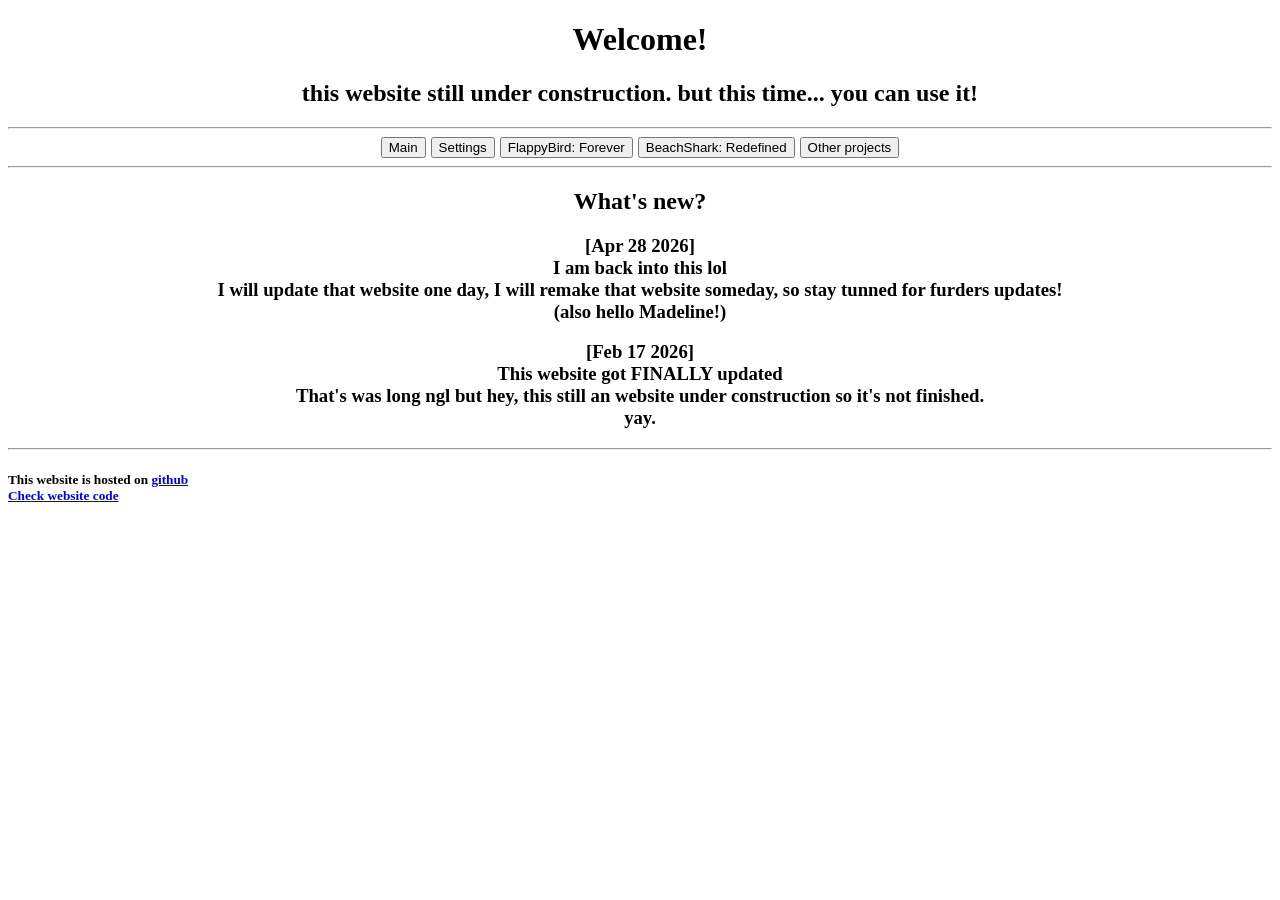
==== index.html @ 4e92be8b "Update the log lol" ====
<!DOCTYPE html>
<html>
    <title>
        J.B.B website
    </title>
    <head>
        <link rel="stylesheet" href="index.css">
        <h1 style="text-align: center;">Welcome!</h1>
        <h2 style="text-align: center;">this website still under construction. but this time... you can use it!</h2>
        <hr>
    </head>
    <body>
        <div class="MainB">
            <button onclick="loadpage('https://johnnyboulayboy.github.io')">Main</button>
            <button onclick="loadpage('https://johnnyboulayboy.github.io/Settings/')">Settings</button>
            <button onclick="loadpage('https://johnnyboulayboy.github.io/FBF/')">FlappyBird: Forever</button>
            <button onclick="loadpage('https://johnnyboulayboy.github.io/BSR/')">BeachShark: Redefined</button>
            <button onclick="loadpage('https://johnnyboulayboy.github.io/Other/')">Other projects</button>
        </div>
        <hr>
        <h2 style="text-align: center;">What's new?</h4>
        <h3 style="text-align: center;">[Apr 28 2026]<br>I am back into this lol<br>I will update that website one day, I will remake that website someday, so stay tunned for furders updates!<br>(also hello Madeline!)<br></h3>
        <h3 style="text-align: center;">[Feb 17 2026]<br>This website got FINALLY updated<br>That's was long ngl but hey, this still an website under construction so it's not finished.<br>yay.</h3>
        <hr> <!--ALWAYS DOWN-->
        <h5>This website is hosted on <a href="https://github.com">github</a><br><a href="https://github.com/johnnyboulayboy/johnnyboulayboy.github.io">Check website code</a></h5>
    </body>
    <script src="index.js"></script>
</html>
---- index.css ----
.MainB {
  display: flex;
  justify-content: center;
  gap: 5px;
}
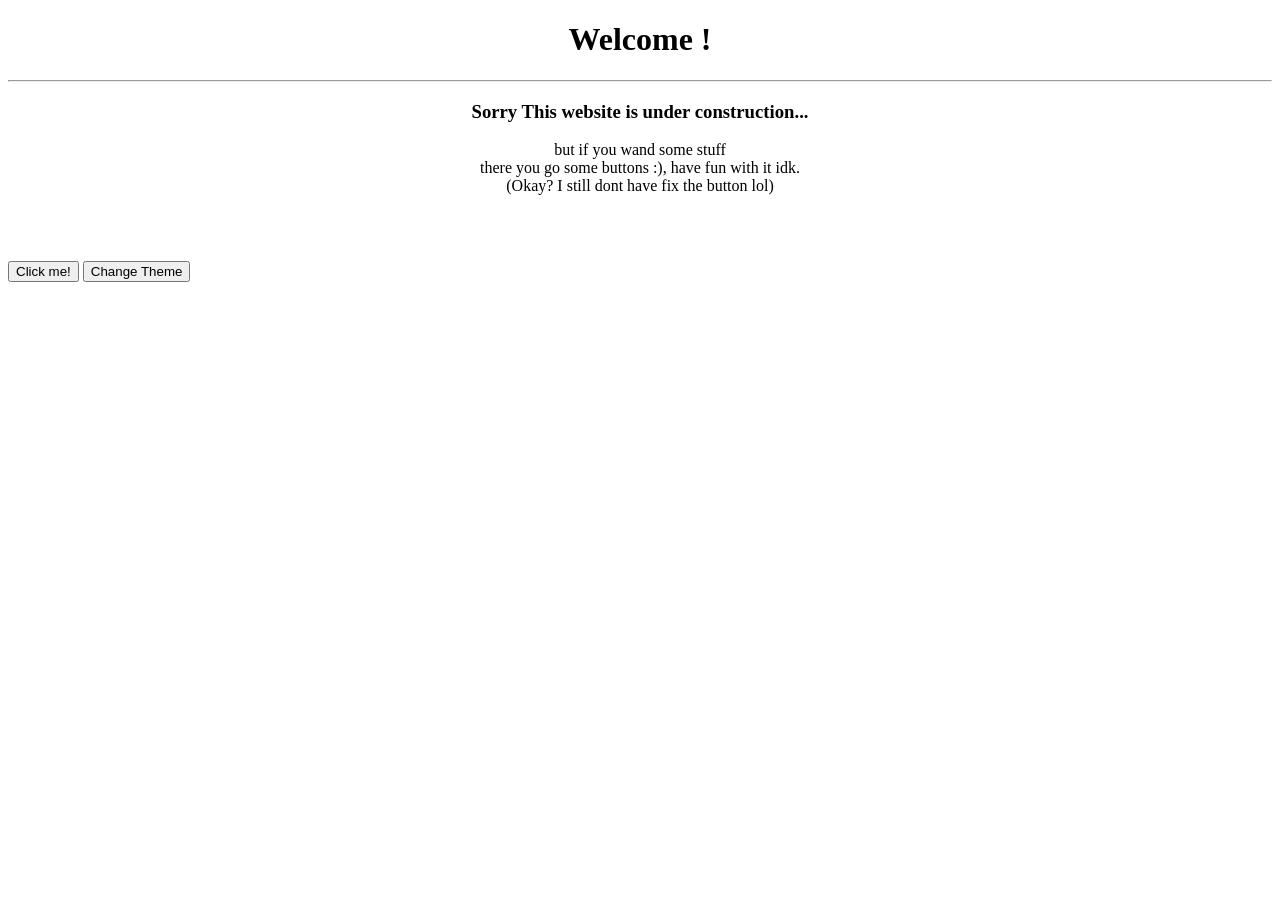
==== commit 9d6e8f1b: "putting the website on maintenance." ====
--- a/index.html
+++ b/index.html
@@ -1,28 +1,21 @@
+<!-- if you see that on GitHub, that mean the file is linked to my VSCode -->
 <!DOCTYPE html>
-<html>
-    <title>
-        J.B.B website
-    </title>
+<html lang="fr">
     <head>
-        <link rel="stylesheet" href="index.css">
-        <h1 style="text-align: center;">Welcome!</h1>
-        <h2 style="text-align: center;">this website still under construction. but this time... you can use it!</h2>
-        <hr>
+        <title>J.B.B Website - Main Page</title>
     </head>
     <body>
-        <div class="MainB">
-            <button onclick="loadpage('https://johnnyboulayboy.github.io')">Main</button>
-            <button onclick="loadpage('https://johnnyboulayboy.github.io/Settings/')">Settings</button>
-            <button onclick="loadpage('https://johnnyboulayboy.github.io/FBF/')">FlappyBird: Forever</button>
-            <button onclick="loadpage('https://johnnyboulayboy.github.io/BSR/')">BeachShark: Redefined</button>
-            <button onclick="loadpage('https://johnnyboulayboy.github.io/Other/')">Other projects</button>
+        <div id="Text1">
+            <h1 style="text-align: center;">Welcome !</h1>
+            <hr>
+            <h3 style="text-align: center;">Sorry This website is under construction...</h3>
+            <p style="text-align: center;">but if you wand some stuff<br>there you go some buttons :), have fun with it idk.<br>(Okay? I still dont have fix the button lol)</p>
         </div>
-        <hr>
-        <h2 style="text-align: center;">What's new?</h4>
-        <h3 style="text-align: center;">[Apr 28 2026]<br>I am back into this lol<br>I will update that website one day, I will remake that website someday, so stay tunned for furders updates!<br>(also hello Madeline!)<br></h3>
-        <h3 style="text-align: center;">[Feb 17 2026]<br>This website got FINALLY updated<br>That's was long ngl but hey, this still an website under construction so it's not finished.<br>yay.</h3>
-        <hr> <!--ALWAYS DOWN-->
-        <h5>This website is hosted on <a href="https://github.com">github</a><br><a href="https://github.com/johnnyboulayboy/johnnyboulayboy.github.io">Check website code</a></h5>
+        <button id="BUTTon" style="text-align: center; margin-top: 50px;" onclick="clicks()" style="align-self: center;">Click me!</button>
+        <button style="text-align: center; margin-top: 50px;" onclick="changetheme()">Change Theme</button> <!--Themes Change-->
     </body>
     <script src="index.js"></script>
-</html>+
+</html>
+
+
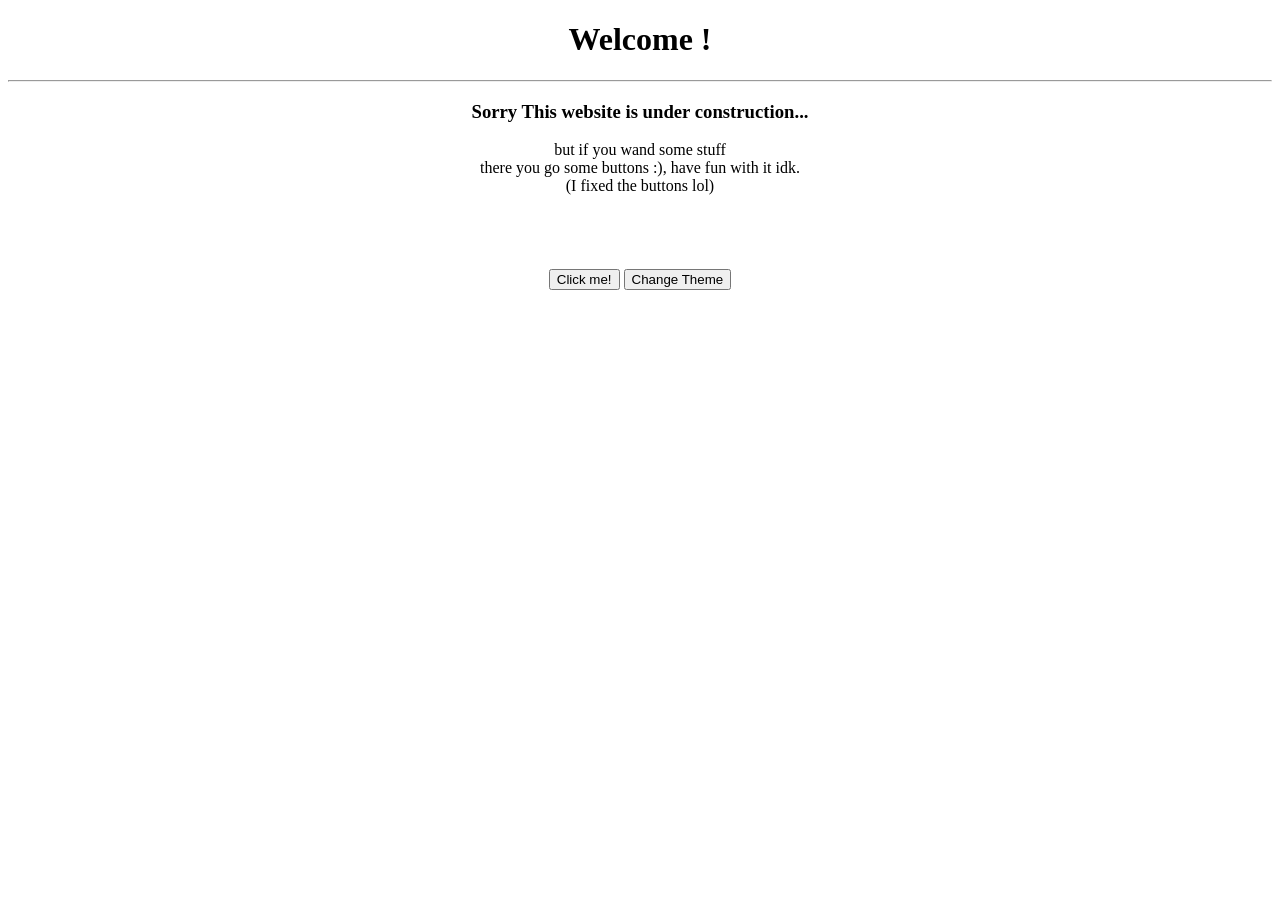
==== commit 2716200b: "Quick Save (also fixing the buttons lol)" ====
--- a/index.html
+++ b/index.html
@@ -1,18 +1,23 @@
-<!-- if you see that on GitHub, that mean the file is linked to my VSCode -->
 <!DOCTYPE html>
 <html lang="fr">
     <head>
         <title>J.B.B Website - Main Page</title>
+        <link rel="icon" type="images/x-icon" href="images/favicon.ico">
+        <link rel="stylesheet" href="style.css">
     </head>
     <body>
-        <div id="Text1">
-            <h1 style="text-align: center;">Welcome !</h1>
+        <div id="Text1" style="text-align: center;">
+            <h1>Welcome !</h1>
             <hr>
-            <h3 style="text-align: center;">Sorry This website is under construction...</h3>
-            <p style="text-align: center;">but if you wand some stuff<br>there you go some buttons :), have fun with it idk.<br>(Okay? I still dont have fix the button lol)</p>
+            <h3>Sorry This website is under construction...</h3>
+            <p>but if you wand some stuff<br>there you go some buttons :), have fun with it idk.<br>(I fixed the buttons lol)</p>
         </div>
-        <button id="BUTTon" style="text-align: center; margin-top: 50px;" onclick="clicks()" style="align-self: center;">Click me!</button>
-        <button style="text-align: center; margin-top: 50px;" onclick="changetheme()">Change Theme</button> <!--Themes Change-->
+        <table style="width: 100%; text-align: center; padding: 5px;">
+            <th>
+                <button id="BUTTon" style="text-align: center; margin-top: 50px;" onclick="clicks()" style="align-self: center;">Click me!</button>
+                <button style="text-align: center; margin-top: 50px;" onclick="changetheme()">Change Theme</button> <!--Themes Change-->
+            </th>
+        </table>
     </body>
     <script src="index.js"></script>
 
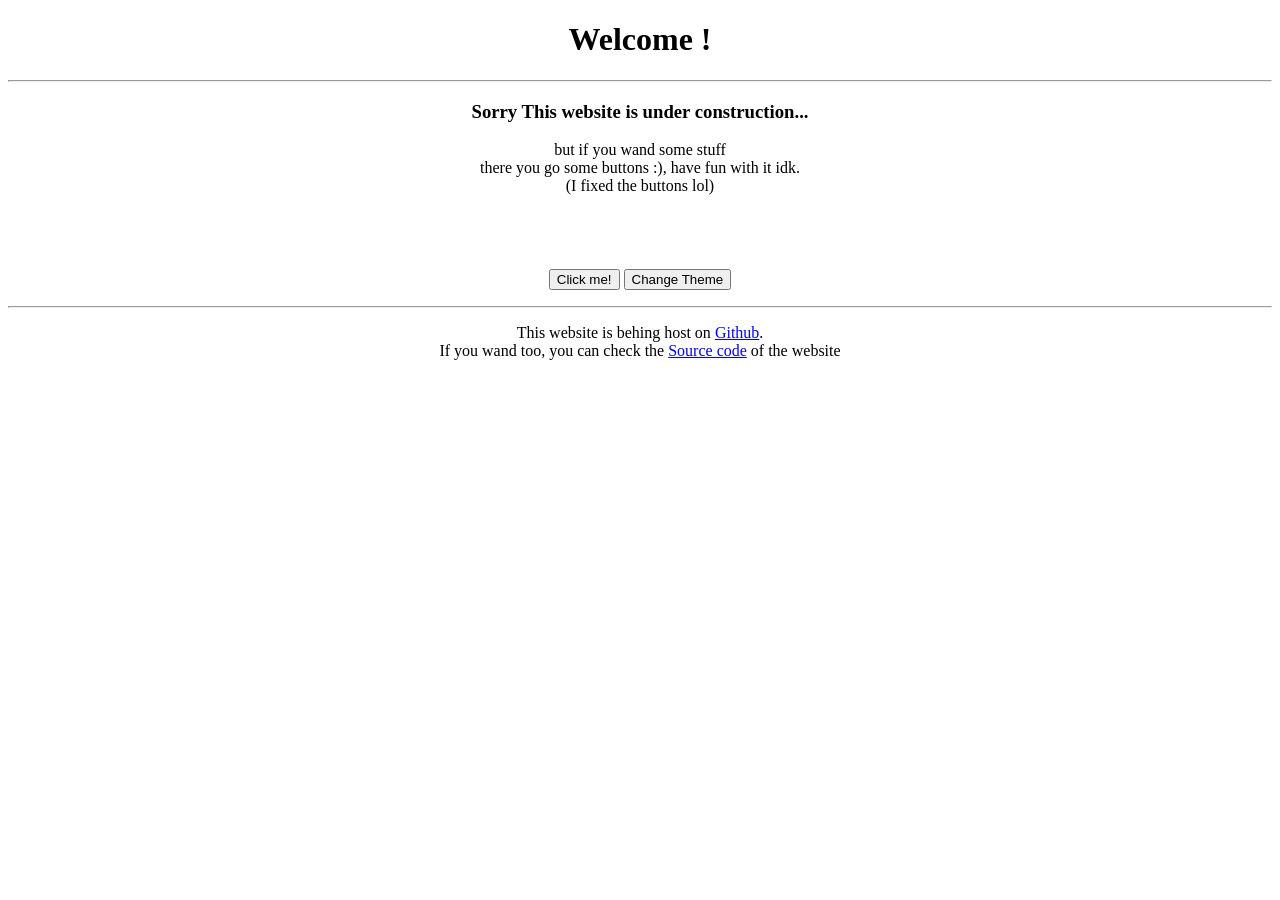
==== commit 150af474: "add a endpage" ====
--- a/index.html
+++ b/index.html
@@ -4,9 +4,10 @@
         <title>J.B.B Website - Main Page</title>
         <link rel="icon" type="images/x-icon" href="images/favicon.ico">
         <link rel="stylesheet" href="style.css">
+        <script src="index.js"></script>
     </head>
     <body>
-        <div id="Text1" style="text-align: center;">
+        <div id="Text1">
             <h1>Welcome !</h1>
             <hr>
             <h3>Sorry This website is under construction...</h3>
@@ -18,9 +19,10 @@
                 <button style="text-align: center; margin-top: 50px;" onclick="changetheme()">Change Theme</button> <!--Themes Change-->
             </th>
         </table>
+        <div id="Text2"><hr>
+            <p>This website is behing host on <a href="https://github.com/">Github</a>.<br>If you wand too, you can check the <a href="https://github.com/johnnyb-boy/johnnyb-boy.github.io/">Source code</a> of the website</p>
+        </div>
     </body>
-    <script src="index.js"></script>
-
 </html>
 
 
--- a/style.css
+++ b/style.css
@@ -0,0 +1,12 @@
+body{
+    text-align: center;
+    cursor: default;
+}
+
+button, a{
+    cursor: pointer;
+}
+
+h1,h2,h3,h4,h5,p{
+    cursor: text;
+}
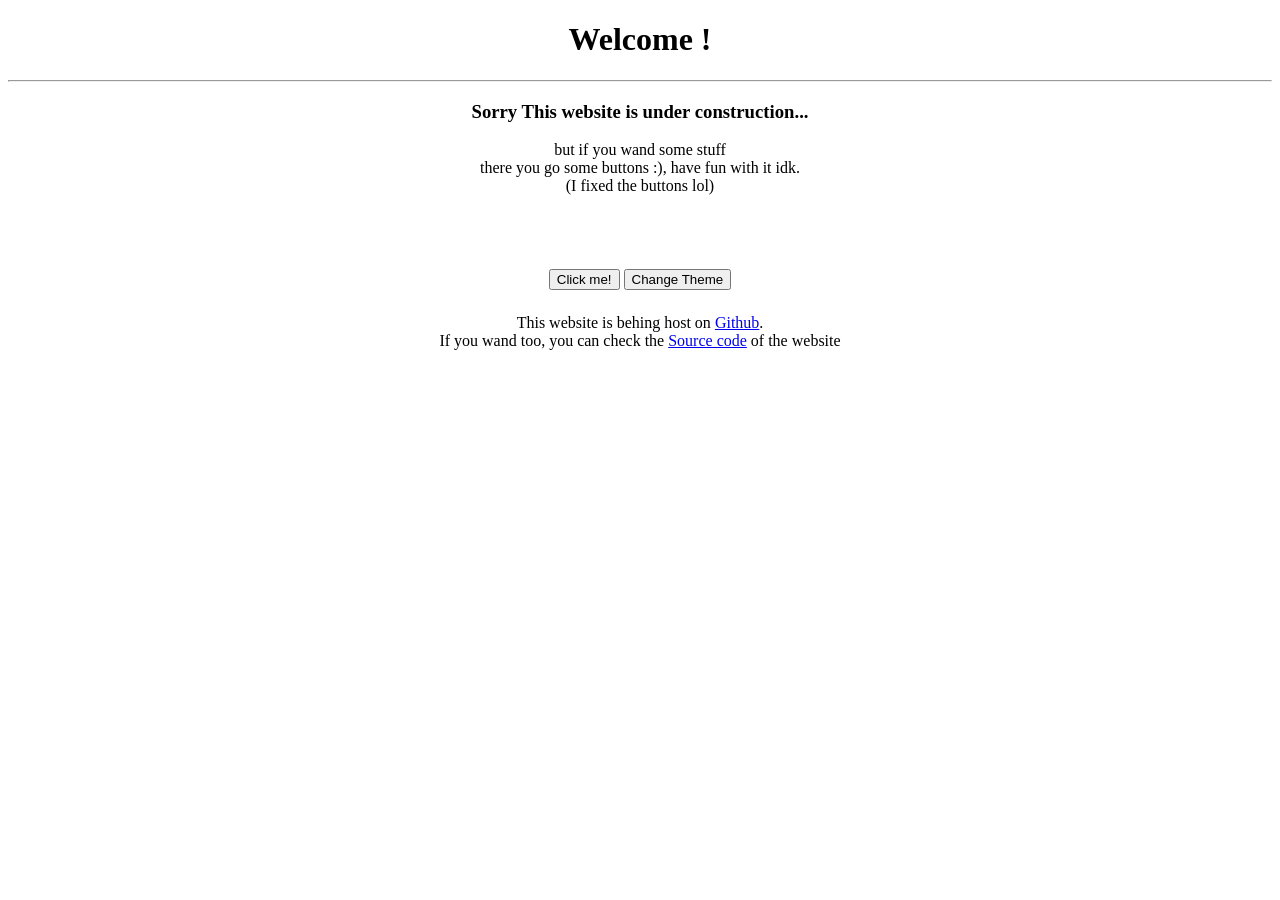
==== commit 3c8cce15: "dsrfdrrdd" ====
--- a/index.html
+++ b/index.html
@@ -19,9 +19,7 @@
                 <button style="text-align: center; margin-top: 50px;" onclick="changetheme()">Change Theme</button> <!--Themes Change-->
             </th>
         </table>
-        <div id="Text2"><hr>
-            <p>This website is behing host on <a href="https://github.com/">Github</a>.<br>If you wand too, you can check the <a href="https://github.com/johnnyb-boy/johnnyb-boy.github.io/">Source code</a> of the website</p>
-        </div>
+            <p id="Text2">This website is behing host on <a href="https://github.com/">Github</a>.<br>If you wand too, you can check the <a href="https://github.com/johnnyb-boy/johnnyb-boy.github.io/">Source code</a> of the website</p>
     </body>
 </html>
 
